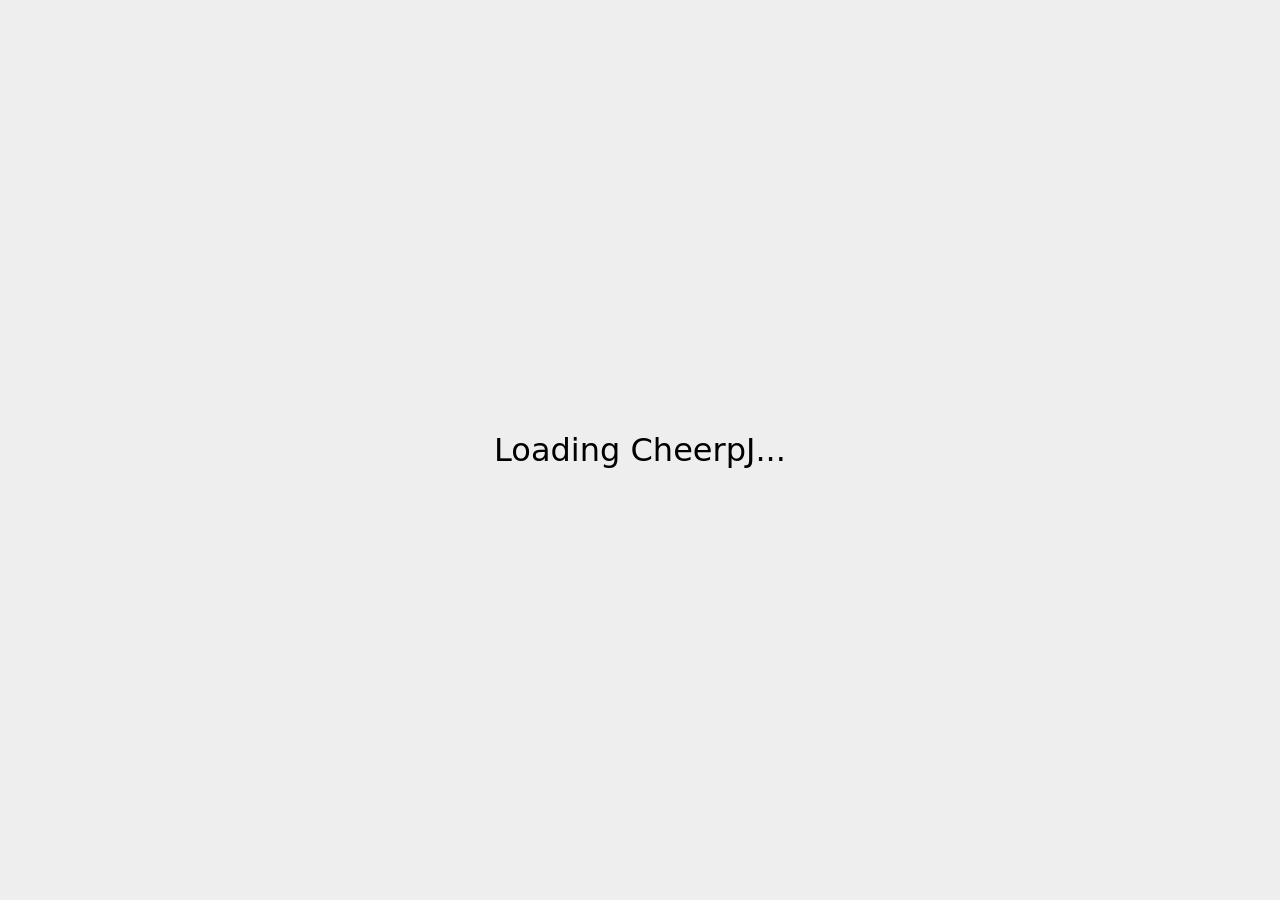
==== run.html @ daac5722 "Restore full functionality and UI bindings" ====
<!DOCTYPE html>
<html lang="en">
<head>
    <script src="keymap.js"></script>
    <meta charset="UTF-8">
    <meta name="viewport" content="width=device-width, initial-scale=1.0">
    <title>freej2me-web</title>
</head>
<style>
    html, body {
        height: 100%;
    }
    body {
        margin: 0;
        padding: 0;
        font-family: sans;
    }
    #screen-area {
        background-color: #eee;
        position: absolute;
        top: 0;
        left: 0;
        right: 0;
        bottom: 0;
        display: flex;
        align-items: center;
        justify-content: center;
    }
    #display {
        background-color: white;
        zoom: 1;
        image-rendering: pixelated; /* affects zoom */
    }
    #display:focus {
        outline: none;
    }
    #loading {
        font-size: 2em;
    }

    .keypad-part {
        background-color: #222; /* Dark background for keypad areas */
        padding: 8px;
        display: flex; /* Use flex to center the grid */
        justify-content: center;
        align-items: center;
        box-sizing: border-box;
        -webkit-tap-highlight-color: transparent; /* Disable tap highlight on mobile */
    }

    .key-grid {
        display: grid;
        gap: 6px; /* Space between keys */
        width: 100%;
        height: 100%;
    }

    /* Grid definitions */
    .left-grid {
        grid-template-columns: repeat(3, 1fr);
        grid-template-rows: repeat(4, 1fr);
    }

    .right-grid {
        grid-template-columns: repeat(3, 1fr);
        grid-template-rows: repeat(3, 1fr);
    }

    /* Individual Key Styles */
    .key {
        background-color: #3a3a3a; /* Dark key background */
        color: #e0e0e0; /* Light key text */
        border: 1px solid #555;
        border-radius: 5px;
        font-size: 1.5em; /* Larger text */
        font-weight: bold;
        cursor: pointer;
        display: flex;
        flex-direction: column; /* Allow stacking number/letters */
        align-items: center;
        justify-content: center;
        text-align: center;
        user-select: none; /* Prevent text selection on click/drag */
        transition: background-color 0.1s ease, transform 0.05s ease;
        line-height: 1.1;
    }
    .key span { /* Style for secondary text like ABC */
        font-size: 0.4em;
        font-weight: normal;
        margin-top: 2px;
        color: #aaa;
    }

    .key.active {
        background-color: #6a6a6a;
        transform: scale(0.95); /* Slight shrink effect on press */
    }

    .arrow-key {
        font-size: 2em; /* Make arrows bigger */
    }

    .ok-key {
        font-size: 1.3em;
    }

    /* Styles for specifically smaller keys */
    .small-key {
        /* Instead of scaling the whole button, we control its size within the grid cell */
        width: 70%;
        height: 70%;
        font-size: 0.9em;
        align-self: end;   /* Center vertically in grid cell */
        /* Ensure padding/border don't make it too big */
        padding: 2px;
        line-height: 1;
    }

    .small-key-left {
        justify-self: left;
    }

    .small-key-right {
        justify-self: right;
    }


    #left-keys,
    #right-keys {
        display: none;
        position: absolute;
        bottom: 0;
    }

    #left-keys {
        left: 0;
    }

    #right-keys {
        right: 0;
    }

    #screen-area {
        position: absolute;
        top: 0;
        left: 0;
        right: 0;
        bottom: 0;
        display: flex;
        align-items: center;
        justify-content: center;
    }

    body.kbd-portrait #left-keys,
    body.kbd-portrait #right-keys,
    body.kbd-landscape #left-keys,
    body.kbd-landscape #right-keys {
        display: flex;
    }

    body.kbd-portrait #left-keys,
    body.kbd-portrait #right-keys {
        width: 50%;
        height: 220px;
    }

    body.kbd-landscape #left-keys,
    body.kbd-landscape #right-keys {
        width: 220px;
        height: 100%;
    }

    /* max height in landscape mode */
    body.kbd-landscape #left-keys .key-grid,
    body.kbd-landscape #right-keys .key-grid {
        max-height: 400px;
    }

    body.kbd-portrait #screen-area {
        bottom: 220px;
    }

    body.kbd-landscape #screen-area {
        left: 220px;
        right: 220px;
    }

</style>
<body>
    <div id="screen-area">
        <canvas tabindex="0" id="display" style="display: none;"></canvas>
        <div id="loading">Loading...</div>
    </div>
    <div id="left-keys" class="keypad-part">
        <div class="key-grid left-grid">
            <button data-key="Digit1" class="key">1</button>
            <button data-key="Digit2" class="key">2 <span>ABC</span></button>
            <button data-key="Digit3" class="key">3 <span>DEF</span></button>
            <button data-key="Digit4" class="key">4 <span>GHI</span></button>
            <button data-key="Digit5" class="key">5 <span>JKL</span></button>
            <button data-key="Digit6" class="key">6 <span>MNO</span></button>
            <button data-key="Digit7" class="key">7 <span>PQRS</span></button>
            <button data-key="Digit8" class="key">8 <span>TUV</span></button>
            <button data-key="Digit9" class="key">9 <span>WXYZ</span></button>
            <button data-key="NumpadAsterisk" class="key">*</button>
            <button data-key="Digit0" class="key">0 <span>+</span></button>
            <button data-key="NumpadDivide" class="key">#</button>
        </div>
    </div>
    <div id="right-keys" class="keypad-part">
         <div class="key-grid right-grid">
            <button data-key="F1" class="key">L</button>
            <button data-key="ArrowUp" class="key arrow-key" aria-label="Up">↑</button>
            <button data-key="F2" class="key">R</button>
            <button data-key="ArrowLeft" class="key arrow-key" aria-label="Left">←</button>
            <button data-key="Enter" class="key ok-key">OK</button>
            <button data-key="ArrowRight" class="key arrow-key" aria-label="Right">→</button>
            <button data-key="Escape" class="key small-key small-key-left">Esc</button>
            <button data-key="ArrowDown" class="key arrow-key" aria-label="Down">↓</button>
            <button data-key="Maximize" class="key small-key small-key-right" aria-label="Maximize">⛶</button>
        </div>
    </div>
    <script src="https://cjrtnc.leaningtech.com/20260317_2978/loader.js"></script>
    <script type="module" src="src/main.js"></script>
</body>
</html>
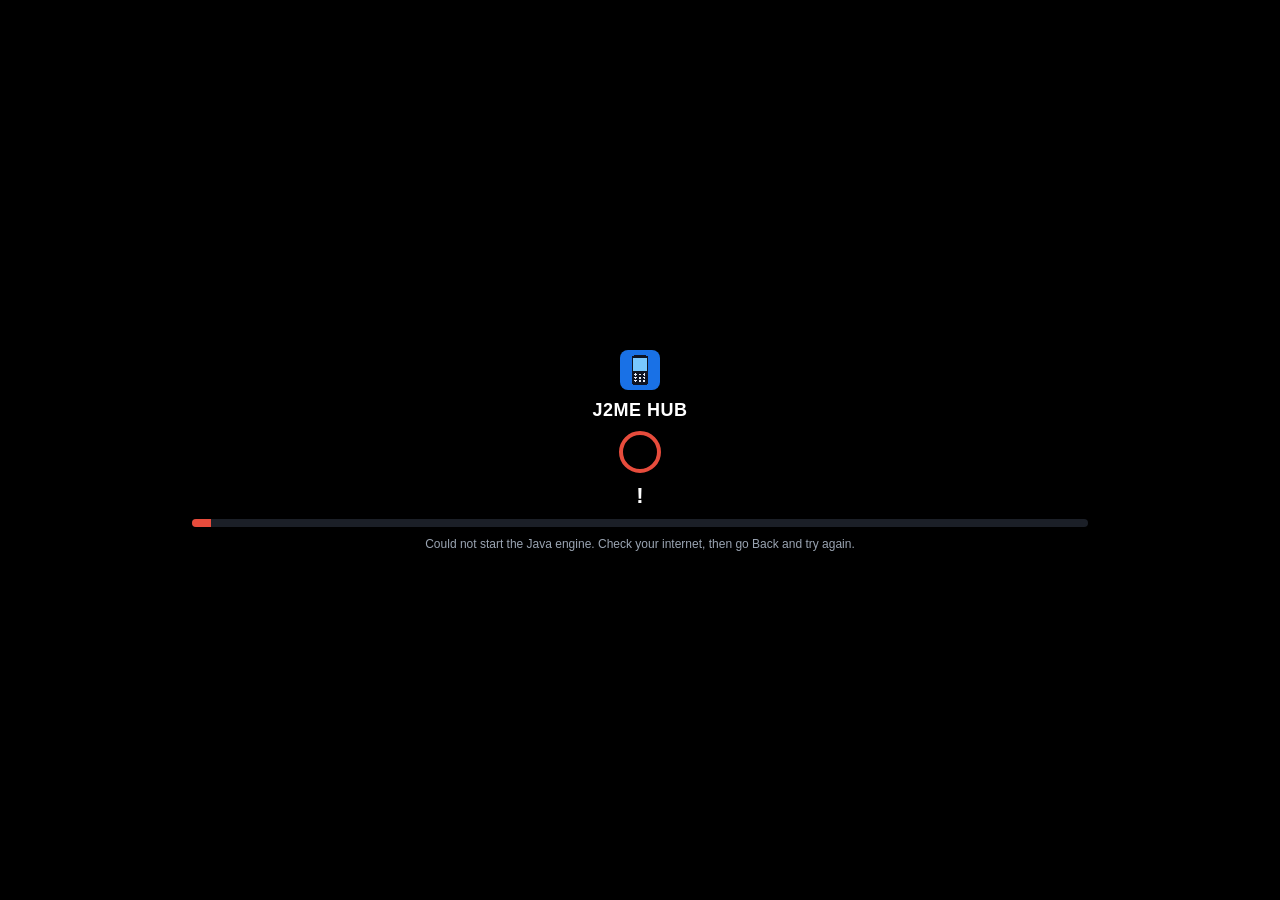
==== commit 67bcee26: "Initial commit for j2me-hub" ====
--- a/run.html
+++ b/run.html
@@ -1,10 +1,11 @@
 <!DOCTYPE html>
 <html lang="en">
 <head>
-    <script src="keymap.js"></script>
     <meta charset="UTF-8">
-    <meta name="viewport" content="width=device-width, initial-scale=1.0">
-    <title>freej2me-web</title>
+    <meta name="viewport" content="width=240, height=320, initial-scale=1.0, maximum-scale=1.0, user-scalable=no">
+    <title>J2ME HUB</title>
+<link rel="icon" type="image/png" href="icon.png">
+<link rel="stylesheet" href="cloudphone.css">
 </head>
 <style>
     html, body {
@@ -221,6 +222,7 @@
         </div>
     </div>
     <script src="https://cjrtnc.leaningtech.com/20260317_2978/loader.js"></script>
-    <script type="module" src="src/main.js"></script>
+    <script type="module" src="main.js"></script>
+<script src="cloudphone.js"></script>
 </body>
 </html>
--- a/cloudphone.css
+++ b/cloudphone.css
@@ -0,0 +1,83 @@
+/* CloudPhone layer for manage.html (stock page) and run.html: 240x320 fit, dark, touch + D-pad */
+html,body{margin:0;max-width:100vw;-webkit-tap-highlight-color:transparent;touch-action:manipulation}
+html{overflow-x:hidden}
+body.cp-run{overflow:hidden}
+html{scroll-padding:8px 0 54px}
+body.cp-launcher{overflow:visible !important;height:auto !important;min-height:100vh;box-sizing:border-box;padding-bottom:58px;font-size:13px;background:#000 !important;color:#fff;font-family:Roboto,Arial,sans-serif}
+body.cp-launcher *{box-sizing:border-box;max-width:100%}
+body.cp-launcher #loading{font-size:15px;text-align:center;padding:10px;color:#fff}
+body.cp-launcher main{padding:6px !important;width:100%;max-width:100% !important}
+body.cp-launcher h1{font-size:16px;margin:0 0 6px}
+body.cp-launcher h2{font-size:14px;margin:8px 0 4px;color:#9aa4b2}
+body.cp-launcher h3{font-size:13px}
+body.cp-launcher .header{display:block;margin-bottom:6px}
+body.cp-launcher .data-controls{display:flex;gap:6px;width:100%}
+body.cp-launcher .data-controls .btn{flex:1;padding:4px;font-size:12px}
+body.cp-launcher button,body.cp-launcher select,body.cp-launcher input:not([type=checkbox]):not([type=radio]),body.cp-launcher textarea,body.cp-launcher .btn{min-height:40px;font-size:13px;width:100%;color:#fff;background:#1b1f27;border:1px solid #3a4150;border-radius:4px;padding:4px 8px}
+body.cp-launcher .data-controls .btn{width:auto}
+body.cp-launcher input[type=checkbox],body.cp-launcher input[type=radio]{width:22px;height:22px}
+body.cp-launcher .game-list{background:#111;border-radius:6px}
+body.cp-launcher .game-item{display:flex;flex-wrap:wrap;gap:4px;padding:4px;border-bottom:1px solid #222}
+body.cp-launcher .game-item a{display:flex;align-items:center;flex:1 1 100%;min-height:44px;padding:4px;color:#fff !important;background:transparent !important}
+body.cp-launcher .game-item .icon,body.cp-launcher .preview-icon{width:28px;height:28px;margin-right:8px;image-rendering:pixelated}
+body.cp-launcher .game-item button{flex:1 1 100%}
+body.cp-launcher .add-edit-header{display:flex;align-items:center;gap:6px}
+body.cp-launcher .add-edit-header h2{flex:1}
+body.cp-launcher .add-edit-header .btn{width:auto;min-height:32px}
+body.cp-launcher .form-group{margin-bottom:8px}
+body.cp-launcher label{display:block;margin-bottom:2px;color:#cfd6e2}
+body.cp-launcher .settings-grid{display:block !important}
+body.cp-launcher .preview-container{display:flex;flex-wrap:wrap;gap:6px;background:#111;border-color:#3a4150}
+body.cp-launcher .preview-container .game-name,body.cp-launcher .preview-name{color:#fff;font-size:14px;margin:0}
+body.cp-launcher .manage-controls{display:flex;flex-wrap:wrap;gap:6px;margin-left:0;width:100%}
+body.cp-launcher .manage-controls button{flex:1}
+body.cp-launcher .save-button{font-size:14px;color:#fff}
+body.cp-launcher .keyboard-controls{display:none}
+body.cp-launcher .aux-file-upload-btn{background:#1b1f27;color:#cfd6e2;min-height:40px;display:flex;align-items:center;justify-content:center}
+body.cp-launcher :focus{outline:3px solid #1971e6 !important;outline-offset:1px}
+#cp-bar{position:fixed;left:0;right:0;bottom:0;height:38px;background:#111;color:#fff;display:flex;font:bold 14px Roboto,Arial,sans-serif;z-index:9999;user-select:none}
+#cp-bar span{flex:1;display:flex;align-items:center;padding:0 10px}
+#cp-bar span+span{justify-content:flex-end}
+#cp-bar span:active{background:#1971e6}
+body.cp-run #cp-bar{display:none}
+@media (max-width:128px){body.cp-launcher{font-size:10px;padding-bottom:26px}#cp-bar{height:24px;font-size:10px}}
+
+/* ---- shared animated loading screen ---- */
+#loading{display:none !important}
+#cp-load{position:fixed;left:0;right:0;top:0;bottom:38px;background:#000;color:#fff;z-index:9998;display:flex;flex-direction:column;align-items:center;justify-content:center;gap:10px;font-family:Roboto,Arial,sans-serif;transition:opacity .3s}
+body.cp-run #cp-load{bottom:0}
+#cp-load.cp-out{opacity:0}
+#cp-load img{image-rendering:pixelated;border-radius:8px}
+.cp-ring{width:34px;height:34px;border:4px solid #26303f;border-top-color:#1971e6;border-radius:50%;animation:cpspin .9s linear infinite}
+#cp-load.cp-err .cp-ring{animation:none;border-color:#e74c3c}
+@keyframes cpspin{to{transform:rotate(360deg)}}
+#cp-pct{font-size:22px;font-weight:bold}
+.cp-track{width:70%;height:8px;background:#1b1f27;border-radius:4px;overflow:hidden}
+#cp-fill{height:100%;width:0;background:#1971e6;transition:width .15s linear}
+#cp-load.cp-err #cp-fill{background:#e74c3c}
+#cp-msg{font-size:12px;color:#9aa4b2;text-align:center;padding:0 12px}
+#cp-toast{position:fixed;left:6px;right:6px;bottom:6px;background:rgba(25,113,230,.95);color:#fff;font:12px Roboto,Arial,sans-serif;padding:6px 8px;border-radius:6px;z-index:9999;text-align:center}
+/* game page: same look as the rest of the app */
+body.cp-run,body.cp-run #screen-area{background:#000 !important;color:#fff}
+body.cp-run .key,body.cp-run button{background:#1b1f27;color:#fff;border-color:#3a4150}
+@media (max-width:128px){#cp-load{bottom:24px}#cp-pct{font-size:16px}#cp-msg{font-size:10px}}
+
+.cp-name{font-size:18px;font-weight:bold;letter-spacing:.5px}
+#cp-dlg{position:fixed;inset:0;background:rgba(0,0,0,.8);z-index:10000;display:flex;align-items:center;justify-content:center;padding:10px}
+.cp-box{background:#14171d;border:1px solid #3a4150;border-radius:8px;padding:10px;width:100%;font:13px Roboto,Arial,sans-serif;color:#fff}
+.cp-dmsg{margin-bottom:10px;line-height:1.35;word-break:break-word}
+.cp-dbtns{display:flex;gap:6px}.cp-dbtns button{flex:1}
+
+body.cp-launcher .game-item.cp-open{background:#1b2230;border-radius:6px;outline:1px solid #1971e6}
+body.cp-launcher .game-item .manage-controls{flex:1 1 100%;display:flex;gap:6px}
+
+/* Add page: installing only. Manage page: managing only. */
+body[data-page=add] .data-controls,body[data-page=add] #installed-title,body[data-page=add] #game-list,body[data-page=add] #edit-settings-container,body[data-page=add] #clear-current{display:none !important}
+body[data-page=manage] #file-input-step,body[data-page=manage] #file-input-jad-step,body[data-page=manage] #file-input-loading,body[data-page=manage].cp-adding .add-edit-header{display:none !important}
+.cp-hint{margin:0 0 10px;color:#9aa4b2;font-size:12px;line-height:1.4}
+body[data-page=add] #game-file-input{min-height:56px;border:2px dashed #1971e6;background:#10151f}
+body[data-page=add] .add-edit-header h2{font-size:15px}
+
+#cp-preload h2{font-size:13px;margin:10px 0 4px;color:#9aa4b2}
+#cp-pre-list{display:flex;flex-direction:column;gap:6px}
+.cp-pre-btn{text-align:left;min-height:44px !important;font-size:14px !important}
